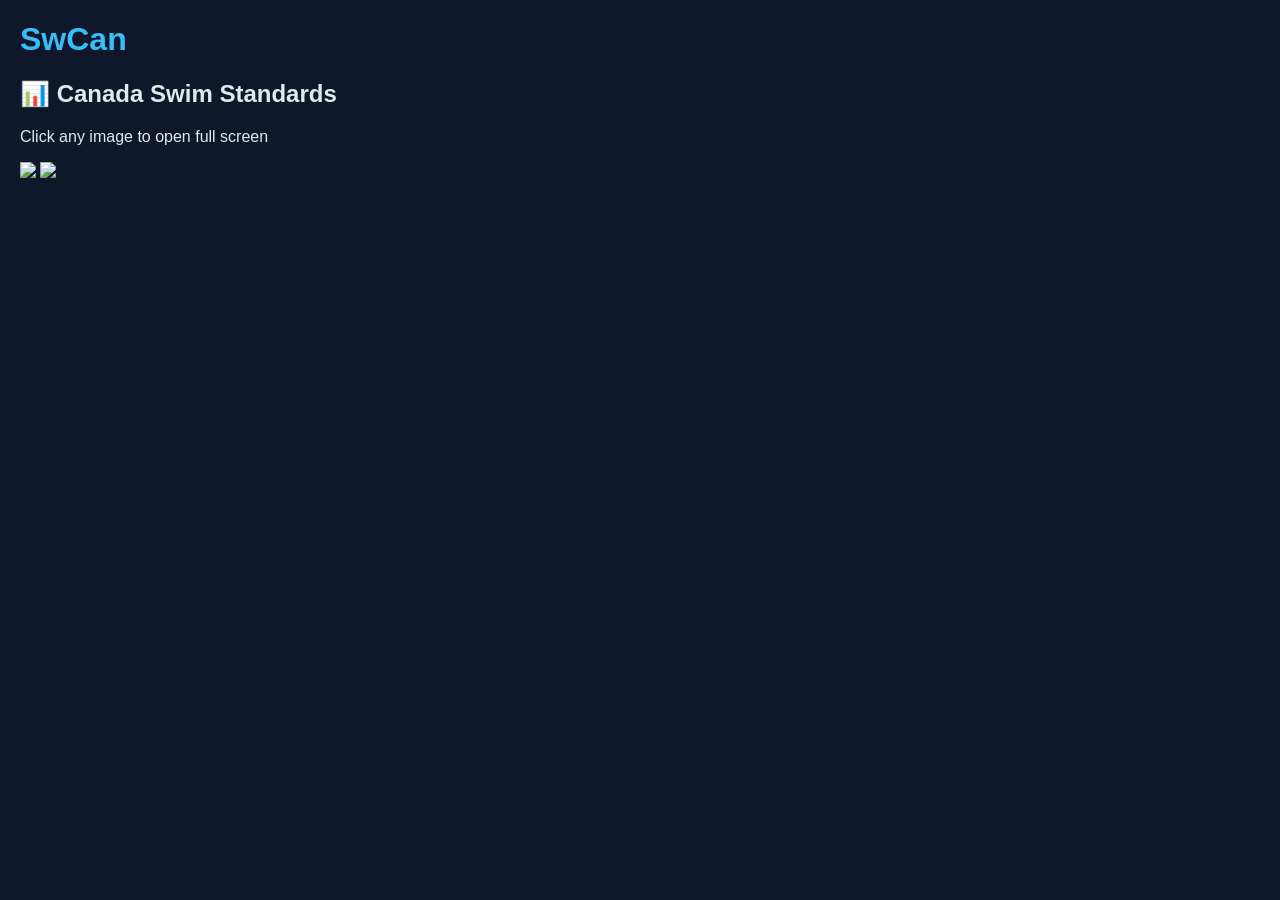
==== standards.html @ 74fa44df "Add standards.html for Canada Swim Standards" ====
<!DOCTYPE html>
<html>

<head>
  <title>Standards Sheets</title>
  <link rel="stylesheet" href="styles.css">
</head>

<body>

<h1><a href="index.html">SwCan</a></h1>

<h2>📊 Canada Swim Standards</h2>

<p>Click any image to open full screen</p>

<div class="gallery">

  <a href="https://upload.wikimedia.org/wikipedia/commons/3/3f/Placeholder_view_vector.svg" target="_blank">
    <img src="https://upload.wikimedia.org/wikipedia/commons/3/3f/Placeholder_view_vector.svg" width="200">
  </a>

  <a href="https://upload.wikimedia.org/wikipedia/commons/3/3f/Placeholder_view_vector.svg" target="_blank">
    <img src="https://upload.wikimedia.org/wikipedia/commons/3/3f/Placeholder_view_vector.svg" width="200">
  </a>

</div>

</body>
</html>
---- styles.css ----
body {
  font-family: Arial, sans-serif;
  margin: 20px;
  background: #0f172a;
  color: #e2e8f0;
}

h1 {
  color: #38bdf8;
}

h1 a {
  color: #38bdf8;
  text-decoration: none;
}

h1 a:hover {
  text-decoration: underline;
}

input {
  padding: 10px;
  width: 100%;
  max-width: 400px;
  margin-bottom: 20px;
  border-radius: 8px;
  border: none;
}

.card {
  background: #1e293b;
  padding: 10px;
  margin: 10px 0;
  border-radius: 10px;
}

a {
  color: #38bdf8;
  text-decoration: none;
}

a:hover {
  text-decoration: underline;
}
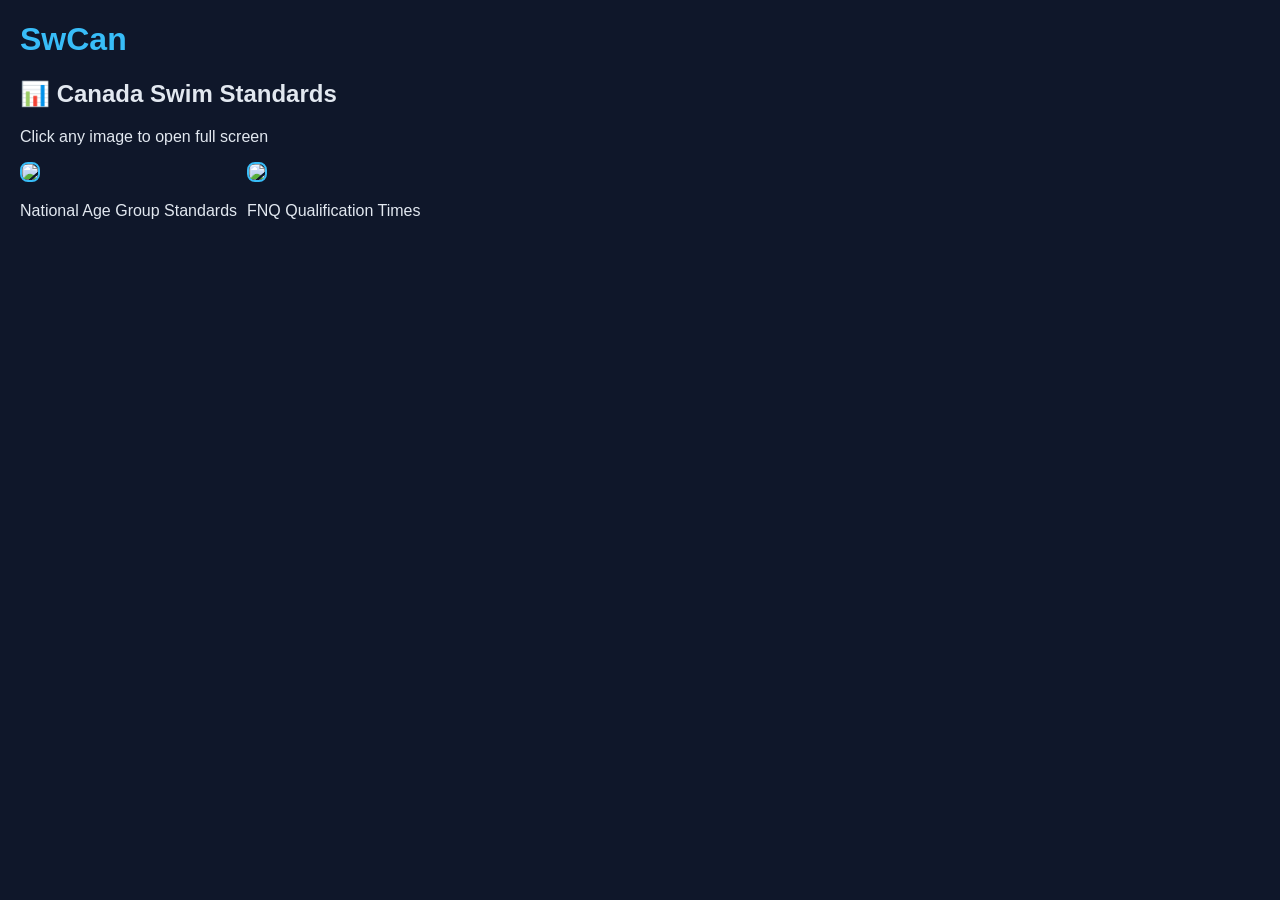
==== commit 11add765: "Refactor gallery items to include titles" ====
--- a/standards.html
+++ b/standards.html
@@ -16,13 +16,19 @@
 
 <div class="gallery">
 
-  <a href="https://upload.wikimedia.org/wikipedia/commons/3/3f/Placeholder_view_vector.svg" target="_blank">
-    <img src="https://upload.wikimedia.org/wikipedia/commons/3/3f/Placeholder_view_vector.svg" width="200">
-  </a>
+  <div class="item">
+    <a href="https://upload.wikimedia.org/wikipedia/commons/3/3f/Placeholder_view_vector.svg" target="_blank">
+      <img src="https://upload.wikimedia.org/wikipedia/commons/3/3f/Placeholder_view_vector.svg" width="200">
+    </a>
+    <p class="title">National Age Group Standards</p>
+  </div>
 
-  <a href="https://upload.wikimedia.org/wikipedia/commons/3/3f/Placeholder_view_vector.svg" target="_blank">
-    <img src="https://upload.wikimedia.org/wikipedia/commons/3/3f/Placeholder_view_vector.svg" width="200">
-  </a>
+  <div class="item">
+    <a href="https://upload.wikimedia.org/wikipedia/commons/3/3f/Placeholder_view_vector.svg" target="_blank">
+      <img src="https://upload.wikimedia.org/wikipedia/commons/3/3f/Placeholder_view_vector.svg" width="200">
+    </a>
+    <p class="title">FNQ Qualification Times</p>
+  </div>
 
 </div>
 
--- a/styles.css
+++ b/styles.css
@@ -42,3 +42,21 @@
 a:hover {
   text-decoration: underline;
 }
+.gallery {
+  display: flex;
+  gap: 10px;
+  flex-wrap: wrap;
+}
+
+.gallery img {
+  border-radius: 8px;
+  cursor: pointer;
+  border: 2px solid #38bdf8;
+}
+
+button {
+  padding: 10px;
+  border-radius: 8px;
+  border: none;
+  cursor: pointer;
+}
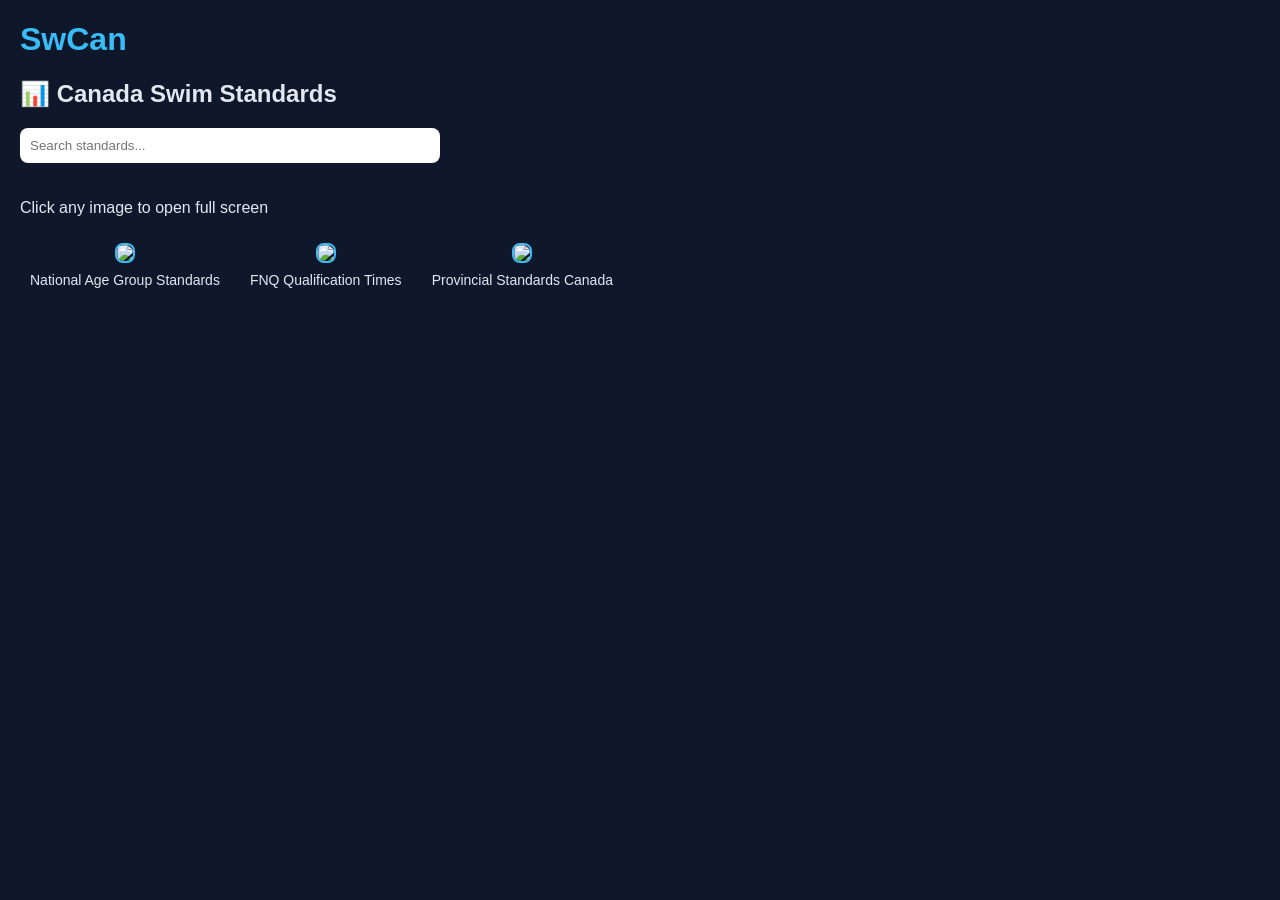
==== commit bd57993c: "Implement search feature for standards Added search functionality for swim standards." ====
--- a/standards.html
+++ b/standards.html
@@ -12,25 +12,57 @@
 
 <h2>📊 Canada Swim Standards</h2>
 
+<input id="search" placeholder="Search standards..." />
+
 <p>Click any image to open full screen</p>
 
-<div class="gallery">
+<div id="gallery" class="gallery">
 
-  <div class="item">
+  <div class="item" data-title="national age group standards">
     <a href="https://upload.wikimedia.org/wikipedia/commons/3/3f/Placeholder_view_vector.svg" target="_blank">
       <img src="https://upload.wikimedia.org/wikipedia/commons/3/3f/Placeholder_view_vector.svg" width="200">
     </a>
     <p class="title">National Age Group Standards</p>
   </div>
 
-  <div class="item">
+  <div class="item" data-title="fnq qualification times">
     <a href="https://upload.wikimedia.org/wikipedia/commons/3/3f/Placeholder_view_vector.svg" target="_blank">
       <img src="https://upload.wikimedia.org/wikipedia/commons/3/3f/Placeholder_view_vector.svg" width="200">
     </a>
     <p class="title">FNQ Qualification Times</p>
   </div>
 
+  <div class="item" data-title="provincial standards canada">
+    <a href="https://upload.wikimedia.org/wikipedia/commons/3/3f/Placeholder_view_vector.svg" target="_blank">
+      <img src="https://upload.wikimedia.org/wikipedia/commons/3/3f/Placeholder_view_vector.svg" width="200">
+    </a>
+    <p class="title">Provincial Standards Canada</p>
+  </div>
+
 </div>
+
+<script>
+const search = document.getElementById("search");
+const items = document.querySelectorAll(".item");
+
+search.addEventListener("input", () => {
+
+  const query = search.value.toLowerCase();
+
+  items.forEach(item => {
+
+    const title = item.getAttribute("data-title");
+
+    if (title.includes(query)) {
+      item.style.display = "inline-block";
+    } else {
+      item.style.display = "none";
+    }
+
+  });
+
+});
+</script>
 
 </body>
 </html>
--- a/styles.css
+++ b/styles.css
@@ -60,3 +60,14 @@
   border: none;
   cursor: pointer;
 }
+.item {
+  display: inline-block;
+  margin: 10px;
+  text-align: center;
+}
+
+.title {
+  margin-top: 5px;
+  font-size: 14px;
+  color: #e2e8f0;
+}
